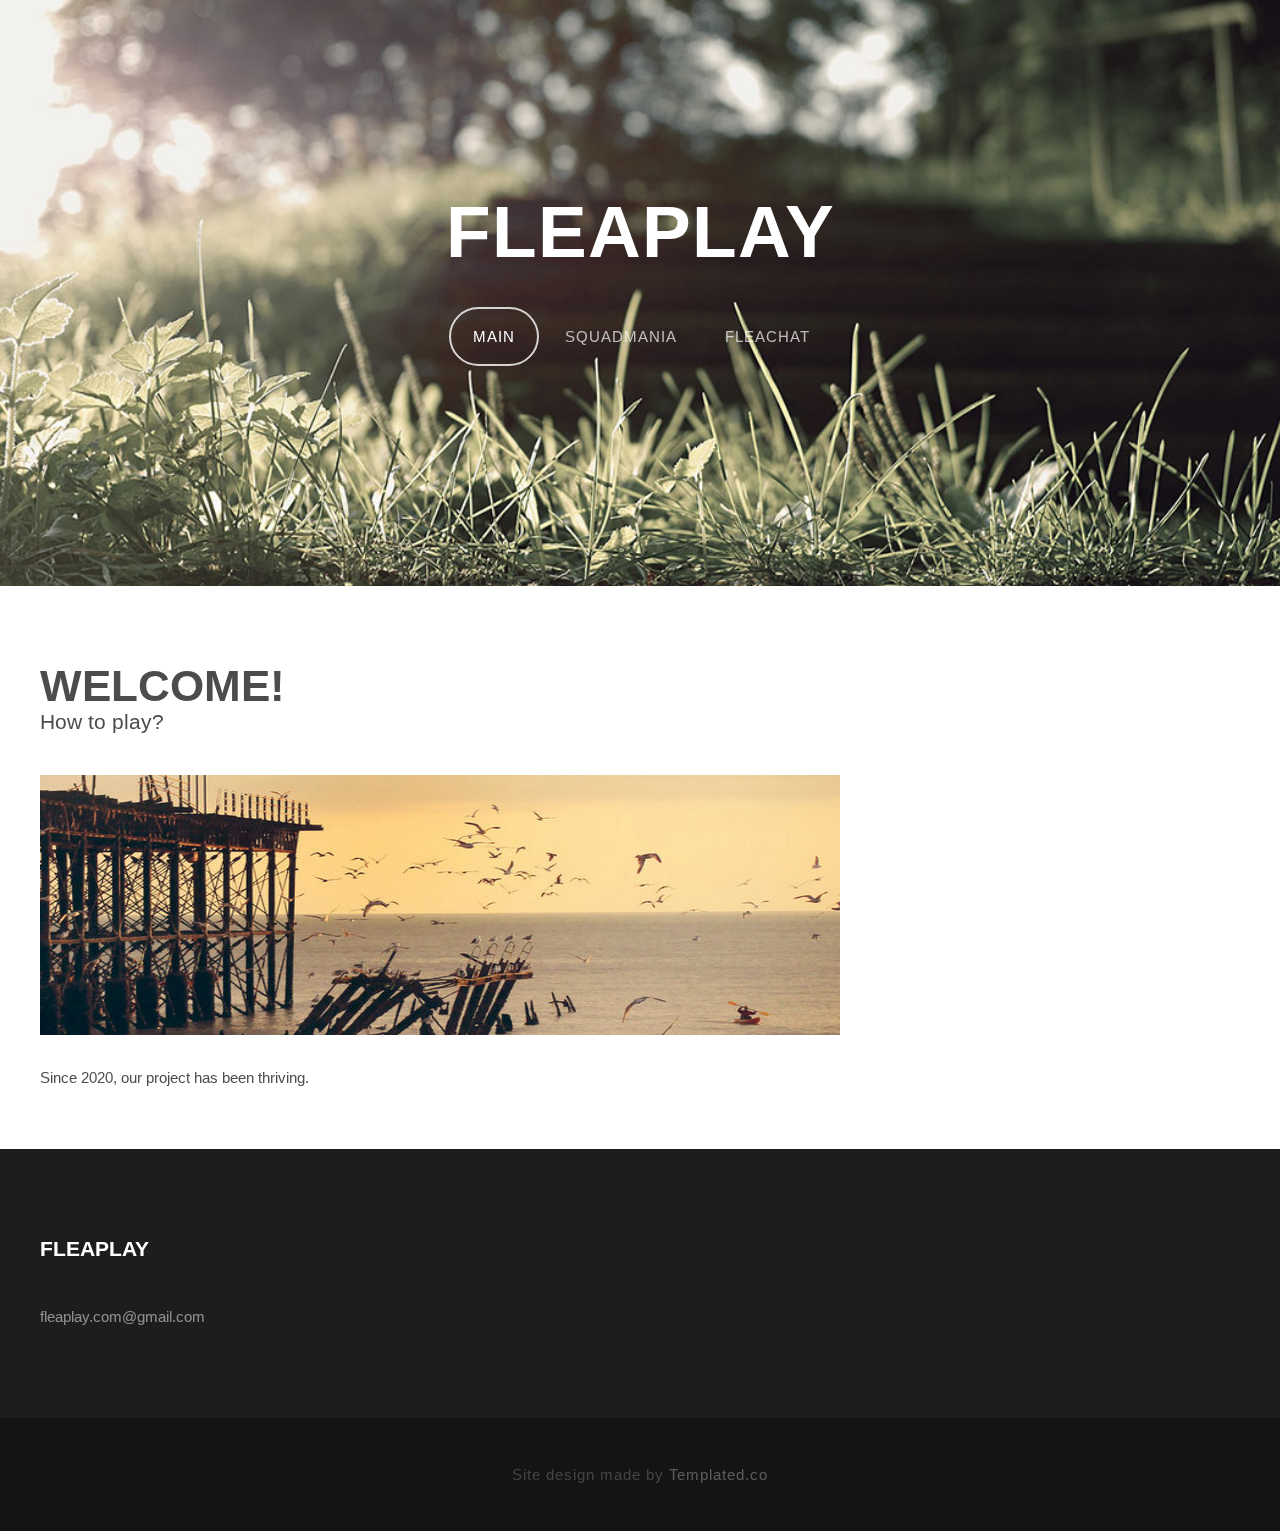
==== index.html @ 69516ff1 "Update index.html" ====
<!DOCTYPE HTML>
<!--
	Iridium by TEMPLATED
    templated.co @templatedco
    Released for free under the Creative Commons Attribution 3.0 license (templated.co/license)
--><html><head><title>FleaPlay</title><meta http-equiv="content-type" content="text/html; charset=utf-8"><meta name="description" content=""><meta name="keywords" content=""><meta name="robots" content="index, follow, max-image-preview:large, max-snippet:-1, max-video-preview:-1"><link href="//fonts.googleapis.com/css?family=Arimo:400,700" rel="stylesheet" type="text/css"><!--[if lte IE 8]><script src="js/html5shiv.js"></script><![endif]--><script src="//ajax.googleapis.com/ajax/libs/jquery/1.11.0/jquery.min.js"></script><script src="js/skel.min.js"></script><script src="js/skel-panels.min.js"></script><script src="js/init.js"></script><noscript>
			<link rel="stylesheet" href="css/skel-noscript.css"><link rel="stylesheet" href="css/style.css"><link rel="stylesheet" href="css/style-desktop.css"></noscript><!--[if lte IE 8]><link rel="stylesheet" href="css/ie/v8.css" /><![endif]--><!--[if lte IE 9]><link rel="stylesheet" href="css/ie/v9.css" /><![endif]--></head><body class="homepage">

		<!-- Header -->
		<div id="header">
			<div class="container"> 
				
				<!-- Logo -->
				<div id="logo">
					<h1><a href="#">FleaPlay</a></h1>
					<span></span>
				</div>
				
				<!-- Nav -->
				<nav id="nav"><ul><li class="active"><a href="index.html">Main</a></li>
						<li><a href="squadmania.html">SquadMania</a></li>
						<li><a href="fleachat.html">FleaChat</a></li>
					</ul></nav></div>
		</div>

		<!-- Main -->
		<div id="main">
			<div class="container">
				<!-- Content -->
				<div id="content" class="8u skel-cell-important">
					<section><header><h2>Welcome!</h2>
							<span class="byline">How to play?</span>
						</header><a href="#" class="image full"><img src="images/pic07.jpg" alt="" width="700" height="260"></a>
						<p>Since 2020, our project has been thriving.</p>
						</section></div>
			</div>
		</div>

		<!-- Footer -->
<!-- 		<div id="featured">
			<div class="container">
				<div class="row">
					<div class="4u">
						<h2>Aenean elementum facilisis</h2>
						<a href="#" class="image full"><img src="images/pic01.jpg" alt="" width="314" height="144"></a>
						<p>Nullam non wisi a sem semper eleifend. Donec mattis libero eget urna. Donec leo, vivamus fermentum nibh in augue praesent a lacus at urna congue rutrum. Quisque dictum. Pellentesque viverra vulputate enim.</p>
						<p><a href="#" class="button">More Details</a></p>
					</div>
					<div class="4u">
						<h2>Fusce ultrices fringilla</h2>
						<a href="#" class="image full"><img src="images/pic02.jpg" alt="" width="314" height="144"></a>
						<p>Nullam non wisi a sem semper eleifend. Donec mattis libero eget urna. Donec leo, vivamus fermentum nibh in augue praesent a lacus at urna congue rutrum. Quisque dictum. Pellentesque viverra vulputate enim.</p>
						<p><a href="#" class="button">More Details</a></p>
					</div>
					<div class="4u">
						<h2>Etiam rhoncus volutpat erat</h2>
						<a href="#" class="image full"><img src="images/pic03.jpg" alt="" width="314" height="144"></a>
						<p>Nullam non wisi a sem semper eleifend. Donec mattis libero eget urna. Donec leo, vivamus fermentum nibh in augue praesent a lacus at urna congue rutrum. Quisque dictum. Pellentesque viverra vulputate enim.</p>
						<p><a href="#" class="button">More Details</a></p>
					</div>
				</div>
			</div>
		</div> -->


		<!-- Footer -->
		<div id="footer">
			<div class="container">
				<div class="row">
					<div class="4u">
						<section><h2>FleaPlay</h2>
							<ul class="default">
								<a href="mailto:fleaplay.com@gmail.com">fleaplay.com@gmail.com</a>
							</ul></section></div>
<!-- 					<div class="4u">
						<section><h2>Ultrices fringilla</h2>
							<ul class="default"><li><a href="#">Pellentesque lectus gravida blandit</a></li>
								<li><a href="#">Lorem ipsum consectetuer adipiscing</a></li>
								<li><a href="#">Phasellus nibh pellentesque congue</a></li>
								<li><a href="#">Cras vitae metus aliquam pharetra</a></li>
								<li><a href="#">Maecenas vitae orci feugiat eleifend</a></li>
							</ul></section></div>
					<div class="4u">
						<section><h2>Aenean elementum</h2>
							<ul class="default"><li><a href="#">Pellentesque lectus gravida blandit</a></li>
								<li><a href="#">Lorem ipsum consectetuer adipiscing</a></li>
								<li><a href="#">Phasellus nibh pellentesque congue</a></li>
								<li><a href="#">Cras vitae metus aliquam pharetra</a></li>
								<li><a href="#">Maecenas vitae orci feugiat eleifend</a></li>
							</ul></section></div> -->
				</div>
			</div>
		</div>

		<!-- Copyright -->
		<div id="copyright">
			<div class="container">
				Site design made by <a href="https://templated.co/">Templated.co</a>
			</div>
		</div>
		
	</body></html>
---- css/skel-noscript.css ----
/* Resets (http://meyerweb.com/eric/tools/css/reset/ | v2.0 | 20110126 | License: none (public domain)) */

	html,body,div,span,applet,object,iframe,h1,h2,h3,h4,h5,h6,p,blockquote,pre,a,abbr,acronym,address,big,cite,code,del,dfn,em,img,ins,kbd,q,s,samp,small,strike,strong,sub,sup,tt,var,b,u,i,center,dl,dt,dd,ol,ul,li,fieldset,form,label,legend,table,caption,tbody,tfoot,thead,tr,th,td,article,aside,canvas,details,embed,figure,figcaption,footer,header,hgroup,menu,nav,output,ruby,section,summary,time,mark,audio,video{margin:0;padding:0;border:0;font-size:100%;font:inherit;vertical-align:baseline;}article,aside,details,figcaption,figure,footer,header,hgroup,menu,nav,section{display:block;}body{line-height:1;}ol,ul{list-style:none;}blockquote,q{quotes:none;}blockquote:before,blockquote:after,q:before,q:after{content:'';content:none;}table{border-collapse:collapse;border-spacing:0;}body{-webkit-text-size-adjust:none}

/* Box Model */

	*, *:before, *:after {
		-moz-box-sizing: border-box;
		-webkit-box-sizing: border-box;
		-o-box-sizing: border-box;
		-ms-box-sizing: border-box;
		box-sizing: border-box;
	}

/* Container */

	body {
		min-width: 1200px;
	}

	.container {
		width: 1200px;
		margin-left: auto;
		margin-right: auto;
	}

	/* Modifiers */
	
		.container.small {
			width: 900px;
		}

		.container.big {
			width: 100%;
			max-width: 1500px;
			min-width: 1200px;
		}

/* Grid */

	/* Cells */

		.\31 2u { width: 100% }
		.\31 1u { width: 91.6666666667% }
		.\31 0u { width: 83.3333333333% }
		.\39 u { width: 75% }
		.\38 u { width: 66.6666666667% }
		.\37 u { width: 58.3333333333% }
		.\36 u { width: 50% }
		.\35 u { width: 41.6666666667% }
		.\34 u { width: 33.3333333333% }
		.\33 u { width: 25% }
		.\32 u { width: 16.6666666667% }
		.\31 u { width: 8.3333333333% }
		.\-11u { margin-left: 91.6666666667% }
		.\-10u { margin-left: 83.3333333333% }
		.\-9u { margin-left: 75% }
		.\-8u { margin-left: 66.6666666667% }
		.\-7u { margin-left: 58.3333333333% }
		.\-6u { margin-left: 50% }
		.\-5u { margin-left: 41.6666666667% }
		.\-4u { margin-left: 33.3333333333% }
		.\-3u { margin-left: 25% }
		.\-2u { margin-left: 16.6666666667% }
		.\-1u { margin-left: 8.3333333333% }

		.row > * {
			padding: 50px 0 0 50px;
			float: left;
			-moz-box-sizing: border-box;
			-webkit-box-sizing: border-box;
			-o-box-sizing: border-box;
			-ms-box-sizing: border-box;
			box-sizing: border-box;
		}

		.row + .row > * {
			padding-top: 50px;
		}

		.row {
			margin-left: -50px;
		}

	/* Rows */

		.row:after {
			content: '';
			display: block;
			clear: both;
			height: 0;
		}

		.row:first-child > * {
			padding-top: 0;
		}

		.row > * {
			padding-top: 0;
		}

		/* Modifiers */

			/* Flush */

				.row.flush {
					margin-left: 0;
				}

				.row.flush > * {
					padding: 0 !important;
				}

			/* Quarter */

				.row.quarter > * {
					padding: 12.5px 0 0 12.5px;
				}

				.row.quarter + .row.quarter > * {
					padding-top: 12.5px;
				}

				.row.quarter {
					margin-left: -12.5px;
				}

			/* Half */

				.row.half > * {
					padding: 25px 0 0 25px;
				}

				.row.half + .row.half > * {
					padding-top: 25px;
				}

				.row.half {
					margin-left: -25px;
				}

			/* One and (a) Half */

				.row.oneandhalf > * {
					padding: 75px 0 0 75px;
				}

				.row.oneandhalf + .row.oneandhalf > * {
					padding-top: 75px;
				}

				.row.oneandhalf {
					margin-left: -75px;
				}

			/* Double */

				.row.double > * {
					padding: 100px 0 0 100px;
				}

				.row.double + .row.double > * {
					padding-top: 100px;
				}

				.row.double {
					margin-left: -100px;
				}
---- css/style.css ----
/*
	Iridium by TEMPLATED
    templated.co @templatedco
    Released for free under the Creative Commons Attribution 3.0 license (templated.co/license)
*/

/*********************************************************************************/
/* Basic                                                                         */
/*********************************************************************************/

	body
	{
		background: #141414;
	}
.image-container {
    display: flex; /* Flexbox를 사용하여 요소들을 가로로 나열 */
    justify-content: space-between; /* 요소들을 가능한 넓게 분산하여 배치 */
    width: 100%; /* 브라우저의 전체 너비를 차지하도록 설정 */
    overflow-x: auto; /
}
.image-item {
    flex: 0 0 auto; /* Flexbox 아이템이 자동으로 크기를 조정하지 않도록 설정 */
    max-width: 100%;
}

.image-item img {
    width: 322px; /* 이미지가 부모 요소의 너비에 맞게 조정되도록 설정 */
    height: auto; /* 이미지의 높이를 자동으로 조정하여 비율 유지 */
    margin-right: 15px; 
}

.image.fit img {
	width: 100%;
	height: auto;
}
	body,input,textarea,select
	{
		font-family: 'Arimo', sans-serif;
		font-size: 11pt;
		line-height: 1.75em;
		color: #4c4c4c;
	}

	h1,h2,h3,h4,h5,h6
	{
		text-transform: uppercase;
		font-weight: bold;
	}
	
		h1 a, h2 a, h3 a, h4 a, h5 a, h6 a
		{
			color: inherit;
			text-decoration: none;
		}
		
	/* Change this to whatever font weight/color pairing is most suitable */
	strong, b
	{
		font-weight: bold;
		color: #000000;
	}
	
	em, i
	{
		font-style: italic;
	}

	/* Don't forget to set this to something that matches the design */
	a
	{
		text-decoration: underline;
		color: #272727;
	}

	a:hover
	{
		text-decoration: none;
	}
	
	sub
	{
		position: relative;
		top: 0.5em;
		font-size: 0.8em;
	}
	
	sup
	{
		position: relative;
		top: -0.5em;
		font-size: 0.8em;
	}
	
	hr
	{
		border: 0;
		border-top: solid 1px #ddd;
	}
	
	blockquote
	{
		border-left: solid 0.5em #ddd;
		padding: 1em 0 1em 2em;
		font-style: italic;
	}
	
	p, ul, ol, dl, table
	{
		margin-bottom: 1em;
	}

	header
	{
		margin-bottom: 1em;
	}
	
		header h2
		{
		}
	
		header .byline
		{
			display: block;
			margin: 0.5em 0 0 0;
			padding: 0 0 0.5em 0;
		}
		
	footer
	{
		margin-top: 1em;
	}

	br.clear
	{
		clear: both;
	}

	/* Sections/Articles */
	
		section,
		article
		{
			margin-bottom: 3em;
		}
		
		section > :last-child,
		article > :last-child
		{
			margin-bottom: 0;
		}

		section:last-child,
		article:last-child
		{
			margin-bottom: 0;
		}

		.row > section,
		.row > article
		{
			margin-bottom: 0;
		}

	/* Images */

		.image
		{
			display: inline-block;
		}
		
			.image img
			{
				display: block;
				width: 100%;
			}

			.image.featured
			{
				display: block;
				width: 100%;
				margin: 0 0 2em 0;
			}
			
			.image.full
			{
				display: block;
				width: 100%;
				margin: 0 0 2em 0;
			}
			
			.image.left
			{
				float: left;
				margin: 0 2em 2em 0;
			}
			
			.image.centered
			{
				display: block;
				margin: 0 0 2em 0;
			}

				.image.centered img
				{
					margin: 0 auto;
					width: auto;
				}

	/* Lists */

		ul.default
		{
			margin: 0;
			padding: 0;
			list-style: none;
		}
		
			ul.default li
			{
				padding: 0.60em 0em;
				border-top: 1px solid;
				border-color: rgba(255,255,255,.1);
			}
			
			ul.default li:first-child
			{
				padding-top: 0;
				border-top: none;
			}
			
			ul.default a
			{
				text-decoration: none;
				color: rgba(255,255,255,.5);
			}
			
			ul.default a:hover
			{
				text-decoration: underline;
			}
			
		ul.style {
		}
		
		ul.style li {
			margin: 0;
			padding: 2em 0em 1.5em 0em;
			border-top: 1px solid #ECECEC;
		}
		
		ul.style li:first-child
		{
			padding-top: 0;
			border-top: none;
		}
		
		ul.style img {
			float: left;
			margin-right: 20px;
		}
		
		ul.style p {
		}
		
		ul.style .posted {
			padding: 0em 0em 1em 0em;
			letter-spacing: 1px;
			text-transform: uppercase;
			font-size: 8pt;
			color: #A2A2A2;
		}
		
		ul.style .first {
			padding-top: 0px;
			border-top: none;
		}
							

	/* Buttons */
		
		.button
		{
			position: relative;
			display: inline-block;
			margin-top: 2em;
			padding: 0.90em 1.5em;
			background: #e95d3c;
			border-radius: 40px;
			text-decoration: none;
			text-transform: uppercase;
			font-size: 1.1em;
			color: #FFF;
			-moz-transition: color 0.35s ease-in-out, background-color 0.35s ease-in-out;
			-webkit-transition: color 0.35s ease-in-out, background-color 0.35s ease-in-out;
			-o-transition: color 0.35s ease-in-out, background-color 0.35s ease-in-out;
			-ms-transition: color 0.35s ease-in-out, background-color 0.35s ease-in-out;
			transition: color 0.35s ease-in-out, background-color 0.35s ease-in-out;
			cursor: pointer;
		}

			.button:hover
			{
				background: #de3d27;
				color: #FFF !important;
			}
			
/*********************************************************************************/
/* Header                                                                        */
/*********************************************************************************/

	#header
	{
		position: relative;
		background: #2a2f27 url(../images/banner.jpg) no-repeat;
		background-size: cover;
	}

	#logo
	{
	}
	
	#nav
	{
	}

		#nav ul
		{
			margin: 0;
		}
	
/*********************************************************************************/
/* Banner                                                                        */
/*********************************************************************************/

	#banner
	{
		position: relative;
		background: #333;
		color: #fff;
	}

/*********************************************************************************/
/* Main                                                                          */
/*********************************************************************************/

	#main
	{
		position: relative;
		background: #fff;
	}

/*********************************************************************************/
/* Featured                                                                      */
/*********************************************************************************/
	
	#featured
	{
		position: relative;
		background: #f2f2f2;
	}
	
	#featured h2
	{
		display: block;
		margin-bottom: 2em;
		font-size: 1.4em;
	}
	
/*********************************************************************************/
/* Footer                                                                        */
/*********************************************************************************/
	
	#footer
	{
		position: relative;
		background: #1d1d1d;
	}
	
	#footer h2
	{
		display: block;
		color: #FFF;
	}
	
/*********************************************************************************/
/* Copyright                                                                     */
/*********************************************************************************/
	
	#copyright
	{
		position: relative;
		padding: 3em 0em;
		letter-spacing: 1px;
		text-align: center;
		color: rgba(255,255,255,.2);
	}
	
	#copyright .container
	{
	}
	
	#copyright a
	{
		text-decoration: none;
		color: rgba(255,255,255,.3);
	}
---- css/style-desktop.css ----
/*
	Iridium by TEMPLATED
    templated.co @templatedco
    Released for free under the Creative Commons Attribution 3.0 license (templated.co/license)
*/

/*********************************************************************************/
/* Basic                                                                         */
/*********************************************************************************/

	body
	{
	}

	body,input,textarea,select
	{
		font-size: 11pt;
	}

/*********************************************************************************/
/* Header                                                                        */
/*********************************************************************************/

	#header
	{
		position: relative;
		padding: 5em 0em;
		text-align: center;
	}
	
		.homepage #header
		{
			padding: 15em 0em;
		}

		#header .container
		{
		}

/*********************************************************************************/
/* Logo                                                                          */
/*********************************************************************************/

	#logo
	{
		margin-bottom: 3em;
	}
	
		#logo h1
		{
			color: #FFF;
		}
	
		#logo h1 a
		{
			display: block;
			letter-spacing: 1px;
			text-decoration: none;
			text-transform: uppercase;
			font-size: 5em;
			font-weight: 900;
			color: #FFF;
		}

		#logo span
		{
			display: block;
			padding-top: 1em;
			letter-spacing: 1px;
			text-transform: uppercase;
			font-size: 1.2em;
			color: rgba(255,255,255,.5);
		}			
			

/*********************************************************************************/
/* Nav                                                                           */
/*********************************************************************************/

	#nav
	{
	}

		#nav > ul > li
		{
			display: inline-block;
		}
		
			#nav > ul > li:last-child
			{
				padding-right: 0;
			}

			#nav > ul > li > a,
			#nav > ul > li > span
			{
				display: block;
				padding: 1em 1.5em;
				letter-spacing: 1px;
				text-decoration: none;
				text-transform: uppercase;
				font-weight: 200;
				font-size: 1em;
				outline: 0;
				color: rgba(255,255,255,.7);
			}


			#nav > ul > li > a:hover
			{
				color: #FFF;
			}

			#nav li.active a
			{
				background: none;
				border-radius: 40px;
				border: 2px solid;
				border-color: rgba(255,255,255,.8);
				color: #FFF;
			}

			#nav > ul > li > ul
			{
				display: none;
			}


/*********************************************************************************/
/* Main                                                                          */
/*********************************************************************************/

	#main
	{
		padding: 6em 0em 4em 0em;
	}
	
	#content
	{
	}
	
	#content header
	{
		margin-bottom: 2em;
	}
	
	#content header h2
	{
		font-size: 3em;
	}
	
	#content header .byline
	{
		font-size: 1.40em;
	}
	
	#sidebar h2
	{
		display: block;
		padding-bottom: 2em;
		font-size: 1.4em;
	}

/*********************************************************************************/
/* Featured                                                                      */
/*********************************************************************************/
	
	#featured
	{
		padding: 6em 0em;
	}

/*********************************************************************************/
/* Footer                                                                        */
/*********************************************************************************/
	
	#footer
	{
		position: relative;
		padding: 6em 0em;
	}
	
	#footer h2
	{
		padding-bottom: 2em;
		font-size: 1.4em;
	}
	
/*********************************************************************************/
/* Copyright                                                                     */
/*********************************************************************************/
	
	#copyright
	{
		padding: 3em 0em;
	}
---- css/ie/v8.css ----
/*********************************************************************************/
/* Basic                                                                         */
/*********************************************************************************/

	.button
	{
		/*
		
		For elements that use border-radius, add the following:
		
			-ms-behavior: url('css/ie/PIE.htc');

		Note that PIE.htc requires its elements to be relative or absolute:

			position: relative;

		*/
	}
---- css/ie/v9.css ----
/*********************************************************************************/
/* Basic                                                                         */
/*********************************************************************************/
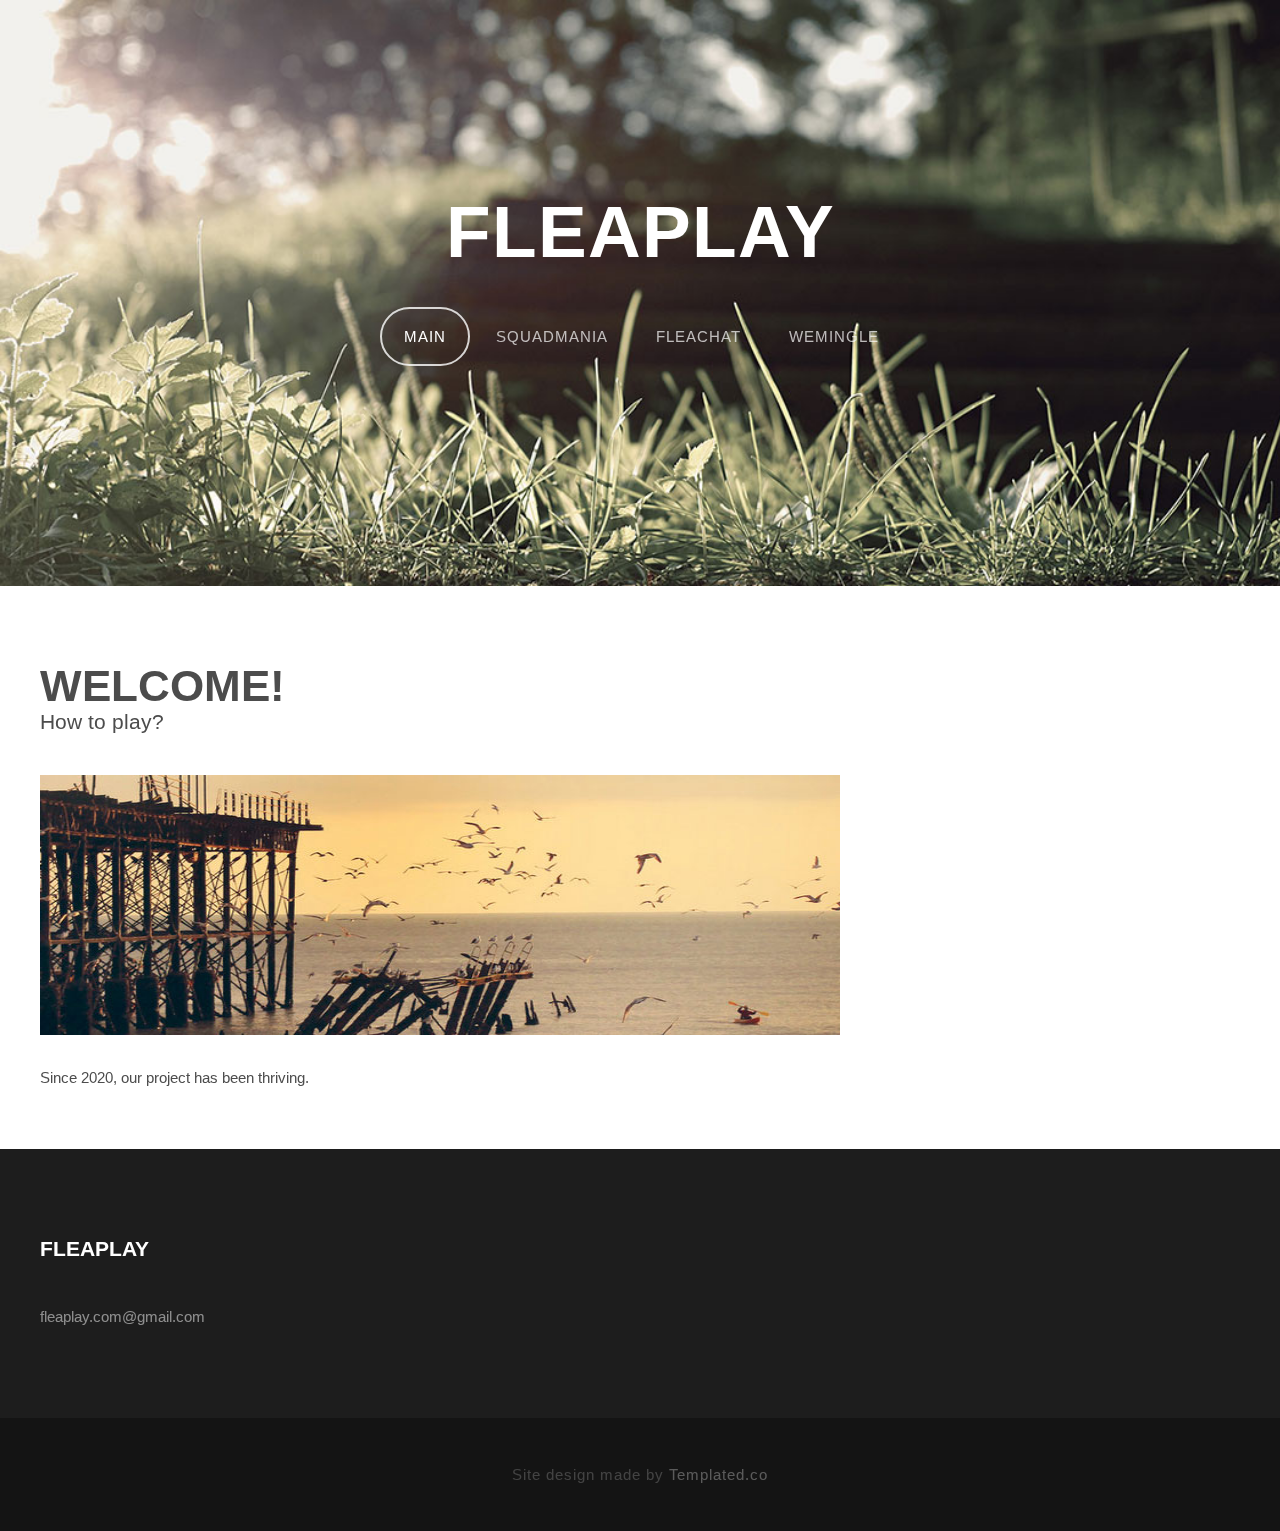
==== commit 1fc85fa3: "Update index.html" ====
--- a/index.html
+++ b/index.html
@@ -20,6 +20,7 @@
 				<nav id="nav"><ul><li class="active"><a href="index.html">Main</a></li>
 						<li><a href="squadmania.html">SquadMania</a></li>
 						<li><a href="fleachat.html">FleaChat</a></li>
+						<li><a href="wemingle.html">Wemingle</a></li>
 					</ul></nav></div>
 		</div>
 
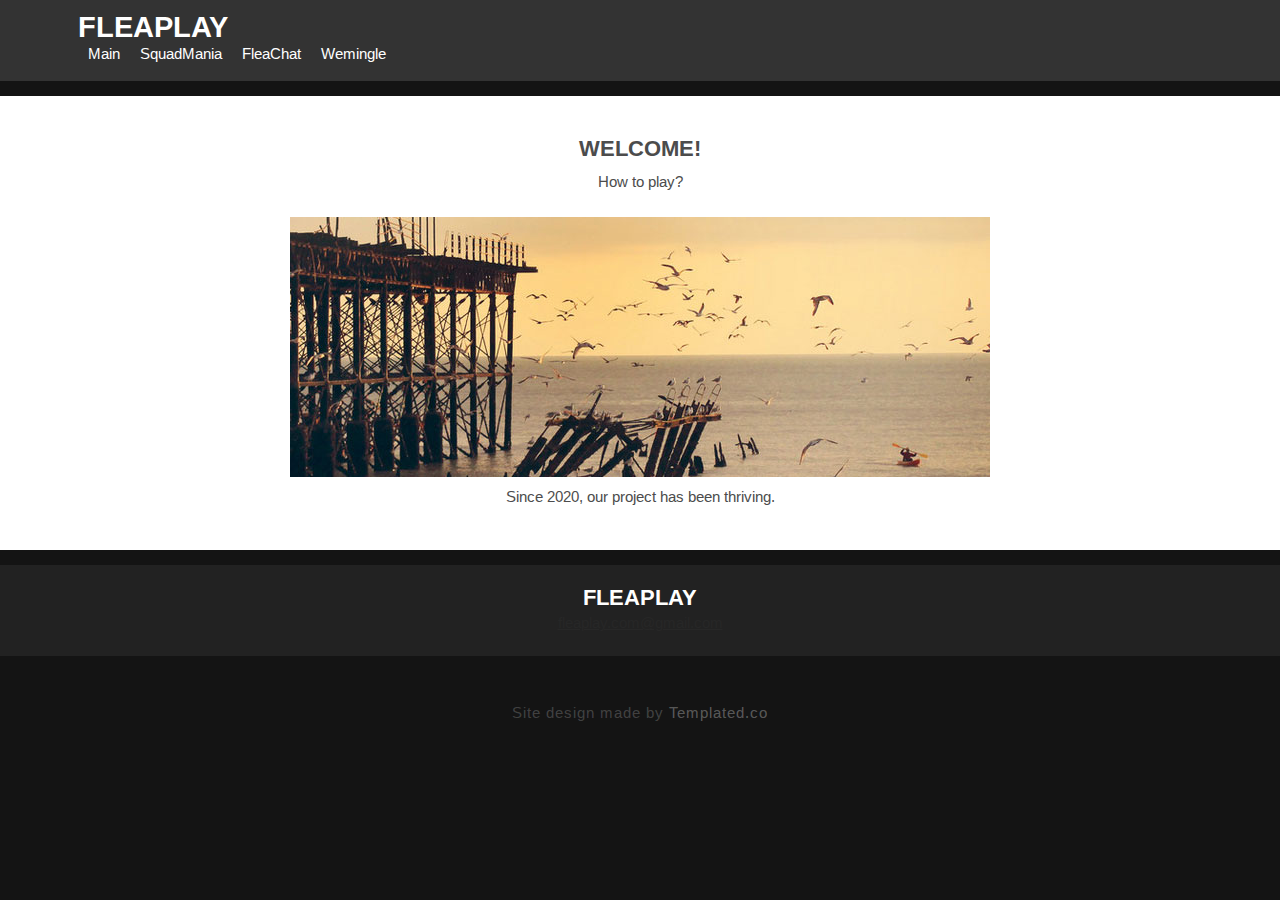
==== commit 0fdfd959: "Update index.html" ====
--- a/index.html
+++ b/index.html
@@ -1,103 +1,157 @@
 <!DOCTYPE HTML>
-<!--
-	Iridium by TEMPLATED
-    templated.co @templatedco
-    Released for free under the Creative Commons Attribution 3.0 license (templated.co/license)
---><html><head><title>FleaPlay</title><meta http-equiv="content-type" content="text/html; charset=utf-8"><meta name="description" content=""><meta name="keywords" content=""><meta name="robots" content="index, follow, max-image-preview:large, max-snippet:-1, max-video-preview:-1"><link href="//fonts.googleapis.com/css?family=Arimo:400,700" rel="stylesheet" type="text/css"><!--[if lte IE 8]><script src="js/html5shiv.js"></script><![endif]--><script src="//ajax.googleapis.com/ajax/libs/jquery/1.11.0/jquery.min.js"></script><script src="js/skel.min.js"></script><script src="js/skel-panels.min.js"></script><script src="js/init.js"></script><noscript>
-			<link rel="stylesheet" href="css/skel-noscript.css"><link rel="stylesheet" href="css/style.css"><link rel="stylesheet" href="css/style-desktop.css"></noscript><!--[if lte IE 8]><link rel="stylesheet" href="css/ie/v8.css" /><![endif]--><!--[if lte IE 9]><link rel="stylesheet" href="css/ie/v9.css" /><![endif]--></head><body class="homepage">
+<html lang="en">
+<head>
+    <meta charset="UTF-8">
+    <meta name="viewport" content="width=device-width, initial-scale=1.0">
+    <title>FleaPlay</title>
+    <link href="https://fonts.googleapis.com/css?family=Arimo:400,700" rel="stylesheet">
+    <link rel="stylesheet" href="css/style.css">
+    <script src="https://ajax.googleapis.com/ajax/libs/jquery/1.11.0/jquery.min.js"></script>
+</head>
+<body class="homepage">
 
-		<!-- Header -->
-		<div id="header">
-			<div class="container"> 
-				
-				<!-- Logo -->
-				<div id="logo">
-					<h1><a href="#">FleaPlay</a></h1>
-					<span></span>
-				</div>
-				
-				<!-- Nav -->
-				<nav id="nav"><ul><li class="active"><a href="index.html">Main</a></li>
-						<li><a href="squadmania.html">SquadMania</a></li>
-						<li><a href="fleachat.html">FleaChat</a></li>
-						<li><a href="wemingle.html">Wemingle</a></li>
-					</ul></nav></div>
-		</div>
+    <!-- Header -->
+    <header id="header">
+        <div class="container">
+            <div id="logo">
+                <h1><a href="#">FleaPlay</a></h1>
+            </div>
+            <nav id="nav">
+                <ul>
+                    <li class="active"><a href="index.html">Main</a></li>
+                    <li><a href="squadmania.html">SquadMania</a></li>
+                    <li><a href="fleachat.html">FleaChat</a></li>
+                    <li><a href="wemingle.html">Wemingle</a></li>
+                </ul>
+            </nav>
+            <button id="menu-toggle">☰</button>
+        </div>
+    </header>
 
-		<!-- Main -->
-		<div id="main">
-			<div class="container">
-				<!-- Content -->
-				<div id="content" class="8u skel-cell-important">
-					<section><header><h2>Welcome!</h2>
-							<span class="byline">How to play?</span>
-						</header><a href="#" class="image full"><img src="images/pic07.jpg" alt="" width="700" height="260"></a>
-						<p>Since 2020, our project has been thriving.</p>
-						</section></div>
-			</div>
-		</div>
+    <!-- Main Content -->
+    <main id="main">
+        <div class="container">
+            <section id="content">
+                <header>
+                    <h2>Welcome!</h2>
+                    <span class="byline">How to play?</span>
+                </header>
+                <img src="images/pic07.jpg" alt="Game Image">
+                <p>Since 2020, our project has been thriving.</p>
+            </section>
+        </div>
+    </main>
 
-		<!-- Footer -->
-<!-- 		<div id="featured">
-			<div class="container">
-				<div class="row">
-					<div class="4u">
-						<h2>Aenean elementum facilisis</h2>
-						<a href="#" class="image full"><img src="images/pic01.jpg" alt="" width="314" height="144"></a>
-						<p>Nullam non wisi a sem semper eleifend. Donec mattis libero eget urna. Donec leo, vivamus fermentum nibh in augue praesent a lacus at urna congue rutrum. Quisque dictum. Pellentesque viverra vulputate enim.</p>
-						<p><a href="#" class="button">More Details</a></p>
-					</div>
-					<div class="4u">
-						<h2>Fusce ultrices fringilla</h2>
-						<a href="#" class="image full"><img src="images/pic02.jpg" alt="" width="314" height="144"></a>
-						<p>Nullam non wisi a sem semper eleifend. Donec mattis libero eget urna. Donec leo, vivamus fermentum nibh in augue praesent a lacus at urna congue rutrum. Quisque dictum. Pellentesque viverra vulputate enim.</p>
-						<p><a href="#" class="button">More Details</a></p>
-					</div>
-					<div class="4u">
-						<h2>Etiam rhoncus volutpat erat</h2>
-						<a href="#" class="image full"><img src="images/pic03.jpg" alt="" width="314" height="144"></a>
-						<p>Nullam non wisi a sem semper eleifend. Donec mattis libero eget urna. Donec leo, vivamus fermentum nibh in augue praesent a lacus at urna congue rutrum. Quisque dictum. Pellentesque viverra vulputate enim.</p>
-						<p><a href="#" class="button">More Details</a></p>
-					</div>
-				</div>
-			</div>
-		</div> -->
+    <!-- Footer -->
+    <footer id="footer">
+        <div class="container">
+            <h2>FleaPlay</h2>
+            <a href="mailto:fleaplay.com@gmail.com">fleaplay.com@gmail.com</a>
+        </div>
+    </footer>
 
+    <!-- Copyright -->
+    <div id="copyright">
+        <div class="container">
+            Site design made by <a href="https://templated.co/">Templated.co</a>
+        </div>
+    </div>
 
-		<!-- Footer -->
-		<div id="footer">
-			<div class="container">
-				<div class="row">
-					<div class="4u">
-						<section><h2>FleaPlay</h2>
-							<ul class="default">
-								<a href="mailto:fleaplay.com@gmail.com">fleaplay.com@gmail.com</a>
-							</ul></section></div>
-<!-- 					<div class="4u">
-						<section><h2>Ultrices fringilla</h2>
-							<ul class="default"><li><a href="#">Pellentesque lectus gravida blandit</a></li>
-								<li><a href="#">Lorem ipsum consectetuer adipiscing</a></li>
-								<li><a href="#">Phasellus nibh pellentesque congue</a></li>
-								<li><a href="#">Cras vitae metus aliquam pharetra</a></li>
-								<li><a href="#">Maecenas vitae orci feugiat eleifend</a></li>
-							</ul></section></div>
-					<div class="4u">
-						<section><h2>Aenean elementum</h2>
-							<ul class="default"><li><a href="#">Pellentesque lectus gravida blandit</a></li>
-								<li><a href="#">Lorem ipsum consectetuer adipiscing</a></li>
-								<li><a href="#">Phasellus nibh pellentesque congue</a></li>
-								<li><a href="#">Cras vitae metus aliquam pharetra</a></li>
-								<li><a href="#">Maecenas vitae orci feugiat eleifend</a></li>
-							</ul></section></div> -->
-				</div>
-			</div>
-		</div>
+    <!-- JavaScript for Responsive Menu -->
+    <script>
+        document.getElementById('menu-toggle').addEventListener('click', function() {
+            document.getElementById('nav').classList.toggle('active');
+        });
+    </script>
 
-		<!-- Copyright -->
-		<div id="copyright">
-			<div class="container">
-				Site design made by <a href="https://templated.co/">Templated.co</a>
-			</div>
-		</div>
-		
-	</body></html>
+    <!-- CSS for Responsive Design -->
+    <style>
+        * {
+            margin: 0;
+            padding: 0;
+            box-sizing: border-box;
+        }
+
+        body {
+            font-family: 'Arimo', sans-serif;
+        }
+
+        .container {
+            width: 90%;
+            max-width: 1200px;
+            margin: auto;
+        }
+
+        /* Header */
+        #header {
+            display: flex;
+            justify-content: space-between;
+            align-items: center;
+            padding: 15px;
+            background: #333;
+            color: white;
+        }
+
+        #nav ul {
+            list-style: none;
+            display: flex;
+        }
+
+        #nav ul li {
+            margin: 0 10px;
+        }
+
+        #nav ul li a {
+            color: white;
+            text-decoration: none;
+        }
+
+        #menu-toggle {
+            display: none;
+            background: none;
+            border: none;
+            font-size: 24px;
+            color: white;
+            cursor: pointer;
+        }
+
+        /* Main Content */
+        #main {
+            padding: 40px 0;
+            text-align: center;
+        }
+
+        #content img {
+            max-width: 100%;
+            height: auto;
+        }
+
+        /* Footer */
+        #footer {
+            text-align: center;
+            padding: 20px;
+            background: #222;
+            color: white;
+        }
+
+        /* Responsive Design */
+        @media (max-width: 768px) {
+            #nav ul {
+                display: none;
+                flex-direction: column;
+                text-align: center;
+                background: #444;
+                padding: 10px;
+            }
+
+            #nav ul.active {
+                display: flex;
+            }
+
+            #menu-toggle {
+                display: block;
+            }
+        }
+    </style>
+</body>
+</html>
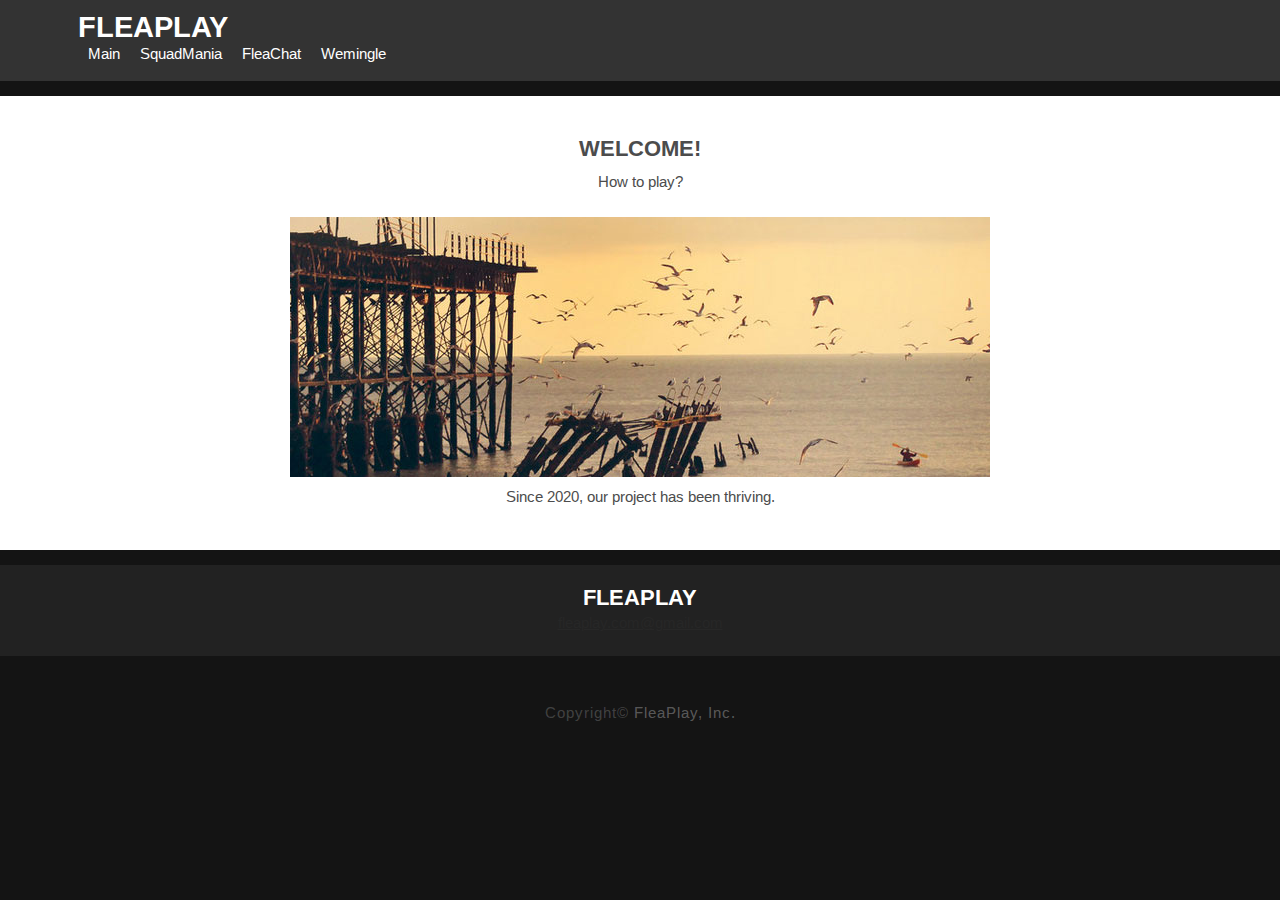
==== commit b5ae3fb7: "Update index.html" ====
--- a/index.html
+++ b/index.html
@@ -24,7 +24,6 @@
                     <li><a href="wemingle.html">Wemingle</a></li>
                 </ul>
             </nav>
-            <button id="menu-toggle">☰</button>
         </div>
     </header>
 
@@ -53,7 +52,7 @@
     <!-- Copyright -->
     <div id="copyright">
         <div class="container">
-            Site design made by <a href="https://templated.co/">Templated.co</a>
+            Copyright©<a href="https://fleaplay.com/"> FleaPlay, Inc.</a>
         </div>
     </div>
 
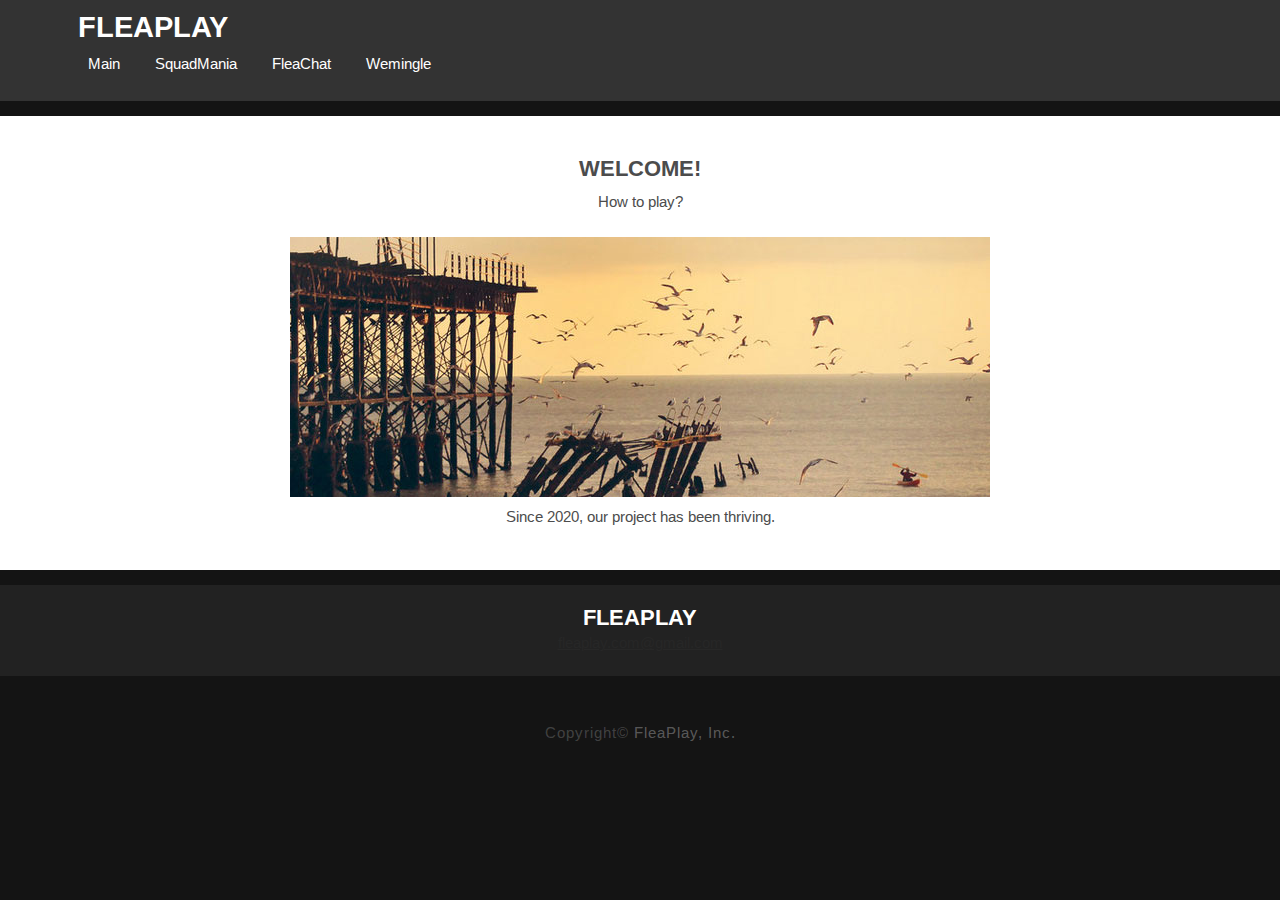
==== commit ea529ccb: "Update index.html" ====
--- a/index.html
+++ b/index.html
@@ -1,5 +1,5 @@
 <!DOCTYPE HTML>
-<html lang="en">
+<html lang="ko">
 <head>
     <meta charset="UTF-8">
     <meta name="viewport" content="width=device-width, initial-scale=1.0">
@@ -56,13 +56,6 @@
         </div>
     </div>
 
-    <!-- JavaScript for Responsive Menu -->
-    <script>
-        document.getElementById('menu-toggle').addEventListener('click', function() {
-            document.getElementById('nav').classList.toggle('active');
-        });
-    </script>
-
     <!-- CSS for Responsive Design -->
     <style>
         * {
@@ -94,24 +87,18 @@
         #nav ul {
             list-style: none;
             display: flex;
+            gap: 15px;
         }
 
         #nav ul li {
-            margin: 0 10px;
+            margin: 0;
         }
 
         #nav ul li a {
             color: white;
             text-decoration: none;
-        }
-
-        #menu-toggle {
-            display: none;
-            background: none;
-            border: none;
-            font-size: 24px;
-            color: white;
-            cursor: pointer;
+            padding: 10px;
+            display: block;
         }
 
         /* Main Content */
@@ -133,22 +120,16 @@
             color: white;
         }
 
-        /* Responsive Design */
+        /* ✅ 메뉴 항상 보이게 수정 */
         @media (max-width: 768px) {
             #nav ul {
-                display: none;
+                display: flex;
                 flex-direction: column;
                 text-align: center;
-                background: #444;
-                padding: 10px;
             }
 
-            #nav ul.active {
-                display: flex;
-            }
-
-            #menu-toggle {
-                display: block;
+            #nav ul li a {
+                padding: 12px;
             }
         }
     </style>
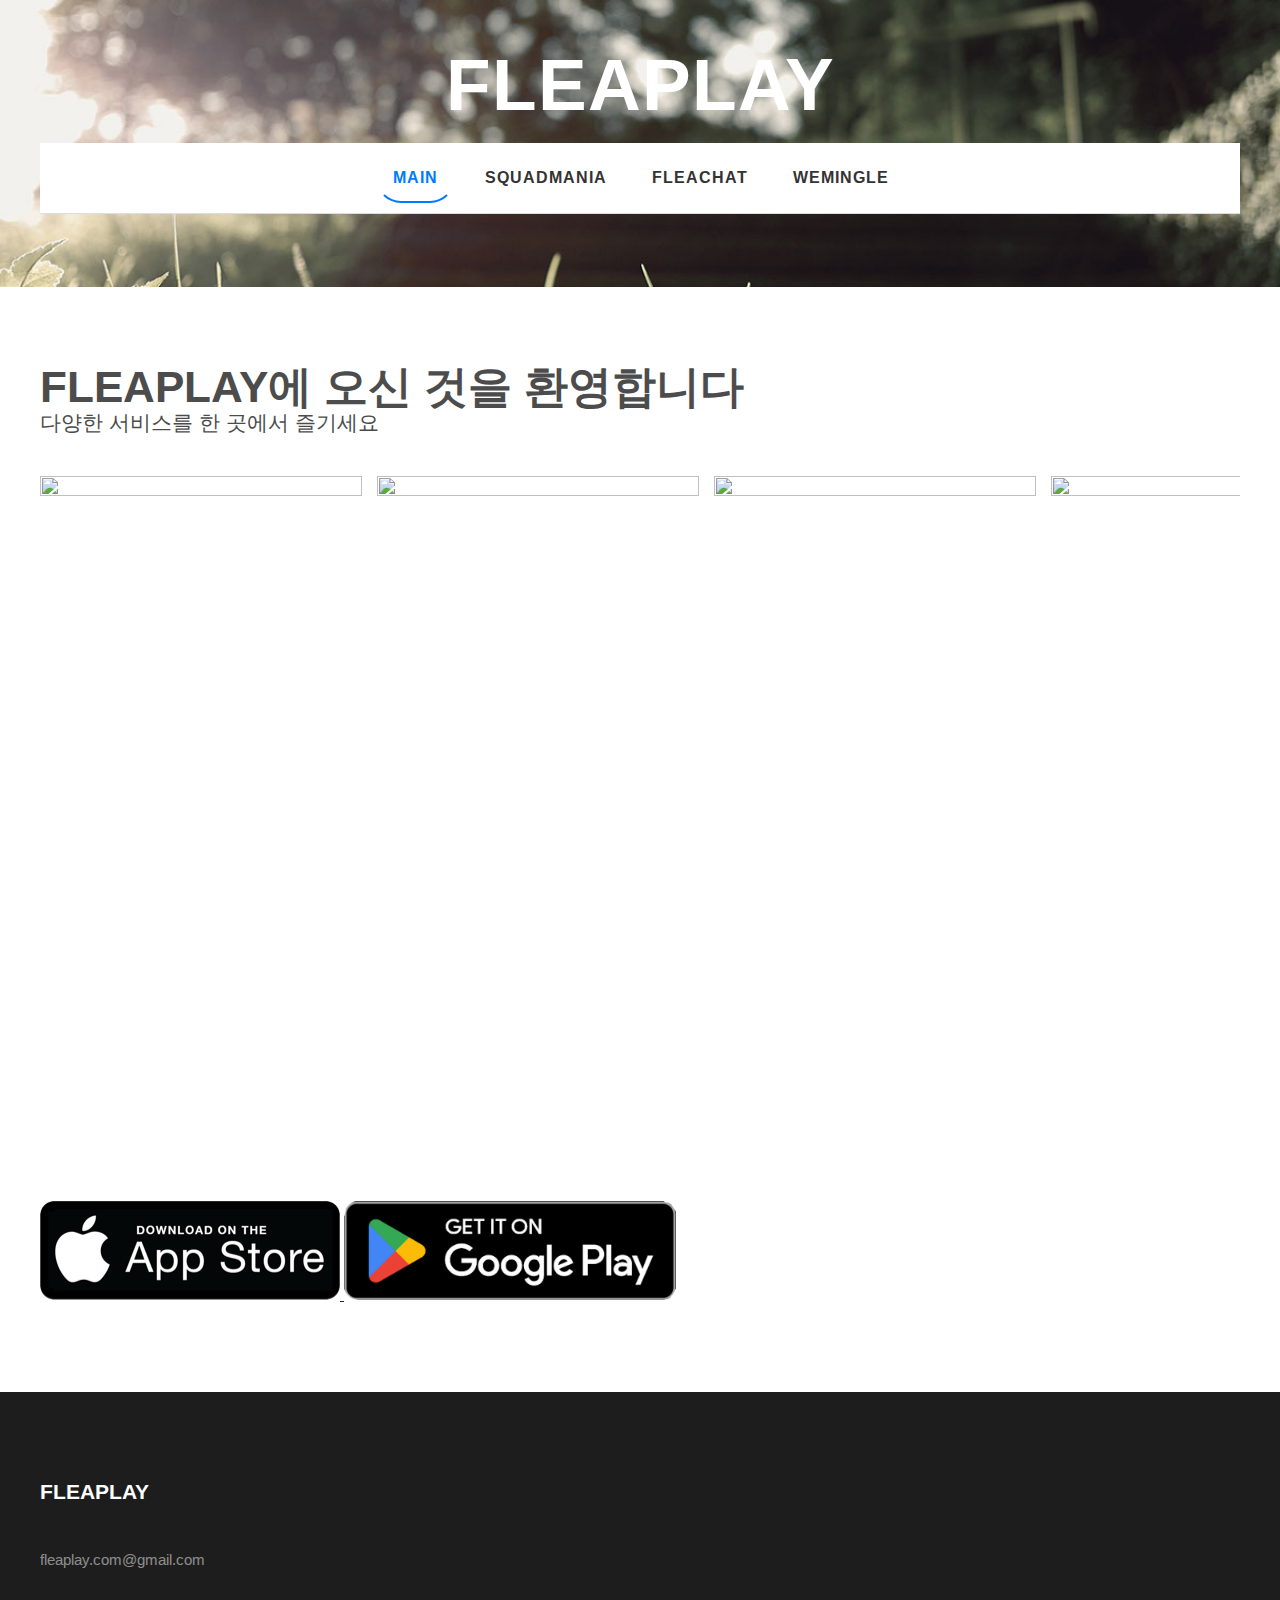
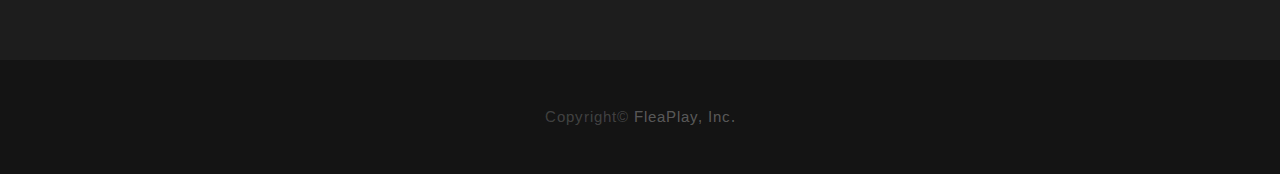
==== commit d0acd8bc: "Update index.html" ====
--- a/index.html
+++ b/index.html
@@ -2,20 +2,87 @@
 <html lang="ko">
 <head>
     <meta charset="UTF-8">
-    <meta name="viewport" content="width=device-width, initial-scale=1.0">
+    <meta name="viewport" content="width=device-width, initial-scale=1">
     <title>FleaPlay</title>
-    <link href="https://fonts.googleapis.com/css?family=Arimo:400,700" rel="stylesheet">
+    <meta name="description" content="">
+    <meta name="keywords" content="">
+    <meta name="robots" content="index, follow, max-image-preview:large, max-snippet:-1, max-video-preview:-1">
+
+    <!-- Google Fonts -->
+    <link href="//fonts.googleapis.com/css?family=Arimo:400,700" rel="stylesheet" type="text/css">
+
+    <!-- Styles -->
+    <link rel="stylesheet" href="css/skel-noscript.css">
     <link rel="stylesheet" href="css/style.css">
-    <script src="https://ajax.googleapis.com/ajax/libs/jquery/1.11.0/jquery.min.js"></script>
+    <link rel="stylesheet" href="css/style-desktop.css">
+
+    <style>
+        /* 네비게이션 스타일 */
+        #nav {
+            width: 100%;
+            background-color: #fff;
+            padding: 10px 0;
+            border-bottom: 1px solid #ddd;
+        }
+
+        #nav ul {
+            display: flex;
+            justify-content: center;
+            align-items: center;
+            gap: 15px; /* 메뉴 간격 */
+            padding: 0;
+            list-style: none;
+            margin: 0;
+        }
+
+        #nav ul li {
+            display: inline-block;
+        }
+
+        #nav ul li a {
+            text-decoration: none;
+            padding: 10px 15px;
+            font-size: 16px;
+            font-weight: bold;
+            color: #333;
+            transition: all 0.3s ease;
+        }
+
+        /* 활성화된 메뉴 항목 스타일 */
+        #nav ul li.active a {
+            border-bottom: 2px solid #007bff; /* 활성화된 메뉴 밑줄 */
+            color: #007bff;
+        }
+
+        /* 모바일 반응형 */
+        @media screen and (max-width: 768px) {
+            #nav ul {
+                flex-wrap: nowrap; /* 줄바꿈 방지 */
+                overflow-x: auto; /* 가로 스크롤 허용 */
+                white-space: nowrap; /* 텍스트 줄바꿈 방지 */
+                padding-bottom: 5px;
+            }
+
+            #nav ul li a {
+                padding: 8px 12px;
+                font-size: 14px;
+            }
+        }
+    </style>
+
 </head>
-<body class="homepage">
+<body class="no-sidebar">
 
     <!-- Header -->
-    <header id="header">
+    <div id="header">
         <div class="container">
+            
+            <!-- Logo -->
             <div id="logo">
                 <h1><a href="#">FleaPlay</a></h1>
             </div>
+
+            <!-- Nav -->
             <nav id="nav">
                 <ul>
                     <li class="active"><a href="index.html">Main</a></li>
@@ -25,113 +92,63 @@
                 </ul>
             </nav>
         </div>
-    </header>
+    </div>
 
-    <!-- Main Content -->
-    <main id="main">
+    <!-- Main -->
+    <div id="main">
         <div class="container">
-            <section id="content">
-                <header>
-                    <h2>Welcome!</h2>
-                    <span class="byline">How to play?</span>
-                </header>
-                <img src="images/pic07.jpg" alt="Game Image">
-                <p>Since 2020, our project has been thriving.</p>
-            </section>
+            <div class="row"> 
+                <!-- Content -->
+                <div id="content" class="12u skel-cell-important">
+                    <section>
+                        <header>
+                            <h2>FleaPlay에 오신 것을 환영합니다</h2>
+                            <span class="byline">다양한 서비스를 한 곳에서 즐기세요</span>
+                        </header>
+                        <div class="image-container">
+                            <div class="image-item"><img src="images/main01.png" alt="" width="322" height="699"></div>
+                            <div class="image-item"><img src="images/main02.png" alt="" width="322" height="699"></div>
+                            <div class="image-item"><img src="images/main03.png" alt="" width="322" height="699"></div>
+                            <div class="image-item"><img src="images/main04.png" alt="" width="322" height="699"></div>
+                        </div>
+                        <br>
+                        <div>
+                            <a href="https://apps.apple.com/app/squadmania/id1531506476">
+                                <img src="images/appstore_down.jpeg" width="300" height="99">
+                            </a>
+                            <a href="https://play.google.com/store/apps/details?id=com.fleaplay.squad.flutter">
+                                <img src="images/google-play-badge1.png" width="332" height="99"> 
+                            </a>
+                        </div>
+                        <br>
+                    </section>
+                </div>
+            </div>
         </div>
-    </main>
+    </div>
 
     <!-- Footer -->
-    <footer id="footer">
+    <div id="footer">
         <div class="container">
-            <h2>FleaPlay</h2>
-            <a href="mailto:fleaplay.com@gmail.com">fleaplay.com@gmail.com</a>
+            <div class="row">
+                <div class="4u">
+                    <section>
+                        <h2>FleaPlay</h2>
+                        <ul class="default">
+                            <a href="mailto:fleaplay.com@gmail.com">fleaplay.com@gmail.com</a>
+                        </ul>
+                    </section>
+                </div>
+            </div>
         </div>
-    </footer>
+    </div>
 
     <!-- Copyright -->
     <div id="copyright">
         <div class="container">
-            Copyright©<a href="https://fleaplay.com/"> FleaPlay, Inc.</a>
+            Copyright© <a href="https://fleaplay.com/"> FleaPlay, Inc.</a>
         </div>
     </div>
 
-    <!-- CSS for Responsive Design -->
-    <style>
-        * {
-            margin: 0;
-            padding: 0;
-            box-sizing: border-box;
-        }
-
-        body {
-            font-family: 'Arimo', sans-serif;
-        }
-
-        .container {
-            width: 90%;
-            max-width: 1200px;
-            margin: auto;
-        }
-
-        /* Header */
-        #header {
-            display: flex;
-            justify-content: space-between;
-            align-items: center;
-            padding: 15px;
-            background: #333;
-            color: white;
-        }
-
-        #nav ul {
-            list-style: none;
-            display: flex;
-            gap: 15px;
-        }
-
-        #nav ul li {
-            margin: 0;
-        }
-
-        #nav ul li a {
-            color: white;
-            text-decoration: none;
-            padding: 10px;
-            display: block;
-        }
-
-        /* Main Content */
-        #main {
-            padding: 40px 0;
-            text-align: center;
-        }
-
-        #content img {
-            max-width: 100%;
-            height: auto;
-        }
-
-        /* Footer */
-        #footer {
-            text-align: center;
-            padding: 20px;
-            background: #222;
-            color: white;
-        }
-
-        /* ✅ 메뉴 항상 보이게 수정 */
-        @media (max-width: 768px) {
-            #nav ul {
-                display: flex;
-                flex-direction: column;
-                text-align: center;
-            }
-
-            #nav ul li a {
-                padding: 12px;
-            }
-        }
-    </style>
 </body>
 </html>
--- a/css/skel-noscript.css
+++ b/css/skel-noscript.css
@@ -0,0 +1,168 @@
+/* Resets (http://meyerweb.com/eric/tools/css/reset/ | v2.0 | 20110126 | License: none (public domain)) */
+
+	html,body,div,span,applet,object,iframe,h1,h2,h3,h4,h5,h6,p,blockquote,pre,a,abbr,acronym,address,big,cite,code,del,dfn,em,img,ins,kbd,q,s,samp,small,strike,strong,sub,sup,tt,var,b,u,i,center,dl,dt,dd,ol,ul,li,fieldset,form,label,legend,table,caption,tbody,tfoot,thead,tr,th,td,article,aside,canvas,details,embed,figure,figcaption,footer,header,hgroup,menu,nav,output,ruby,section,summary,time,mark,audio,video{margin:0;padding:0;border:0;font-size:100%;font:inherit;vertical-align:baseline;}article,aside,details,figcaption,figure,footer,header,hgroup,menu,nav,section{display:block;}body{line-height:1;}ol,ul{list-style:none;}blockquote,q{quotes:none;}blockquote:before,blockquote:after,q:before,q:after{content:'';content:none;}table{border-collapse:collapse;border-spacing:0;}body{-webkit-text-size-adjust:none}
+
+/* Box Model */
+
+	*, *:before, *:after {
+		-moz-box-sizing: border-box;
+		-webkit-box-sizing: border-box;
+		-o-box-sizing: border-box;
+		-ms-box-sizing: border-box;
+		box-sizing: border-box;
+	}
+
+/* Container */
+
+	body {
+		min-width: 1200px;
+	}
+
+	.container {
+		width: 1200px;
+		margin-left: auto;
+		margin-right: auto;
+	}
+
+	/* Modifiers */
+	
+		.container.small {
+			width: 900px;
+		}
+
+		.container.big {
+			width: 100%;
+			max-width: 1500px;
+			min-width: 1200px;
+		}
+
+/* Grid */
+
+	/* Cells */
+
+		.\31 2u { width: 100% }
+		.\31 1u { width: 91.6666666667% }
+		.\31 0u { width: 83.3333333333% }
+		.\39 u { width: 75% }
+		.\38 u { width: 66.6666666667% }
+		.\37 u { width: 58.3333333333% }
+		.\36 u { width: 50% }
+		.\35 u { width: 41.6666666667% }
+		.\34 u { width: 33.3333333333% }
+		.\33 u { width: 25% }
+		.\32 u { width: 16.6666666667% }
+		.\31 u { width: 8.3333333333% }
+		.\-11u { margin-left: 91.6666666667% }
+		.\-10u { margin-left: 83.3333333333% }
+		.\-9u { margin-left: 75% }
+		.\-8u { margin-left: 66.6666666667% }
+		.\-7u { margin-left: 58.3333333333% }
+		.\-6u { margin-left: 50% }
+		.\-5u { margin-left: 41.6666666667% }
+		.\-4u { margin-left: 33.3333333333% }
+		.\-3u { margin-left: 25% }
+		.\-2u { margin-left: 16.6666666667% }
+		.\-1u { margin-left: 8.3333333333% }
+
+		.row > * {
+			padding: 50px 0 0 50px;
+			float: left;
+			-moz-box-sizing: border-box;
+			-webkit-box-sizing: border-box;
+			-o-box-sizing: border-box;
+			-ms-box-sizing: border-box;
+			box-sizing: border-box;
+		}
+
+		.row + .row > * {
+			padding-top: 50px;
+		}
+
+		.row {
+			margin-left: -50px;
+		}
+
+	/* Rows */
+
+		.row:after {
+			content: '';
+			display: block;
+			clear: both;
+			height: 0;
+		}
+
+		.row:first-child > * {
+			padding-top: 0;
+		}
+
+		.row > * {
+			padding-top: 0;
+		}
+
+		/* Modifiers */
+
+			/* Flush */
+
+				.row.flush {
+					margin-left: 0;
+				}
+
+				.row.flush > * {
+					padding: 0 !important;
+				}
+
+			/* Quarter */
+
+				.row.quarter > * {
+					padding: 12.5px 0 0 12.5px;
+				}
+
+				.row.quarter + .row.quarter > * {
+					padding-top: 12.5px;
+				}
+
+				.row.quarter {
+					margin-left: -12.5px;
+				}
+
+			/* Half */
+
+				.row.half > * {
+					padding: 25px 0 0 25px;
+				}
+
+				.row.half + .row.half > * {
+					padding-top: 25px;
+				}
+
+				.row.half {
+					margin-left: -25px;
+				}
+
+			/* One and (a) Half */
+
+				.row.oneandhalf > * {
+					padding: 75px 0 0 75px;
+				}
+
+				.row.oneandhalf + .row.oneandhalf > * {
+					padding-top: 75px;
+				}
+
+				.row.oneandhalf {
+					margin-left: -75px;
+				}
+
+			/* Double */
+
+				.row.double > * {
+					padding: 100px 0 0 100px;
+				}
+
+				.row.double + .row.double > * {
+					padding-top: 100px;
+				}
+
+				.row.double {
+					margin-left: -100px;
+				}--- a/css/style-desktop.css
+++ b/css/style-desktop.css
@@ -0,0 +1,199 @@
+/*
+	Iridium by TEMPLATED
+    templated.co @templatedco
+    Released for free under the Creative Commons Attribution 3.0 license (templated.co/license)
+*/
+
+/*********************************************************************************/
+/* Basic                                                                         */
+/*********************************************************************************/
+
+	body
+	{
+	}
+
+	body,input,textarea,select
+	{
+		font-size: 11pt;
+	}
+
+/*********************************************************************************/
+/* Header                                                                        */
+/*********************************************************************************/
+
+	#header
+	{
+		position: relative;
+		padding: 5em 0em;
+		text-align: center;
+	}
+	
+		.homepage #header
+		{
+			padding: 15em 0em;
+		}
+
+		#header .container
+		{
+		}
+
+/*********************************************************************************/
+/* Logo                                                                          */
+/*********************************************************************************/
+
+	#logo
+	{
+		margin-bottom: 3em;
+	}
+	
+		#logo h1
+		{
+			color: #FFF;
+		}
+	
+		#logo h1 a
+		{
+			display: block;
+			letter-spacing: 1px;
+			text-decoration: none;
+			text-transform: uppercase;
+			font-size: 5em;
+			font-weight: 900;
+			color: #FFF;
+		}
+
+		#logo span
+		{
+			display: block;
+			padding-top: 1em;
+			letter-spacing: 1px;
+			text-transform: uppercase;
+			font-size: 1.2em;
+			color: rgba(255,255,255,.5);
+		}			
+			
+
+/*********************************************************************************/
+/* Nav                                                                           */
+/*********************************************************************************/
+
+	#nav
+	{
+	}
+
+		#nav > ul > li
+		{
+			display: inline-block;
+		}
+		
+			#nav > ul > li:last-child
+			{
+				padding-right: 0;
+			}
+
+			#nav > ul > li > a,
+			#nav > ul > li > span
+			{
+				display: block;
+				padding: 1em 1.5em;
+				letter-spacing: 1px;
+				text-decoration: none;
+				text-transform: uppercase;
+				font-weight: 200;
+				font-size: 1em;
+				outline: 0;
+				color: rgba(255,255,255,.7);
+			}
+
+
+			#nav > ul > li > a:hover
+			{
+				color: #FFF;
+			}
+
+			#nav li.active a
+			{
+				background: none;
+				border-radius: 40px;
+				border: 2px solid;
+				border-color: rgba(255,255,255,.8);
+				color: #FFF;
+			}
+
+			#nav > ul > li > ul
+			{
+				display: none;
+			}
+
+
+/*********************************************************************************/
+/* Main                                                                          */
+/*********************************************************************************/
+
+	#main
+	{
+		padding: 6em 0em 4em 0em;
+	}
+	
+	#content
+	{
+	}
+	
+	#content header
+	{
+		margin-bottom: 2em;
+	}
+	
+	#content header h2
+	{
+		font-size: 3em;
+	}
+	
+	#content header .byline
+	{
+		font-size: 1.40em;
+	}
+	
+	#sidebar h2
+	{
+		display: block;
+		padding-bottom: 2em;
+		font-size: 1.4em;
+	}
+
+/*********************************************************************************/
+/* Featured                                                                      */
+/*********************************************************************************/
+	
+	#featured
+	{
+		padding: 6em 0em;
+	}
+
+/*********************************************************************************/
+/* Footer                                                                        */
+/*********************************************************************************/
+	
+	#footer
+	{
+		position: relative;
+		padding: 6em 0em;
+	}
+	
+	#footer h2
+	{
+		padding-bottom: 2em;
+		font-size: 1.4em;
+	}
+	
+/*********************************************************************************/
+/* Copyright                                                                     */
+/*********************************************************************************/
+	
+	#copyright
+	{
+		padding: 3em 0em;
+	}		
+
+
+
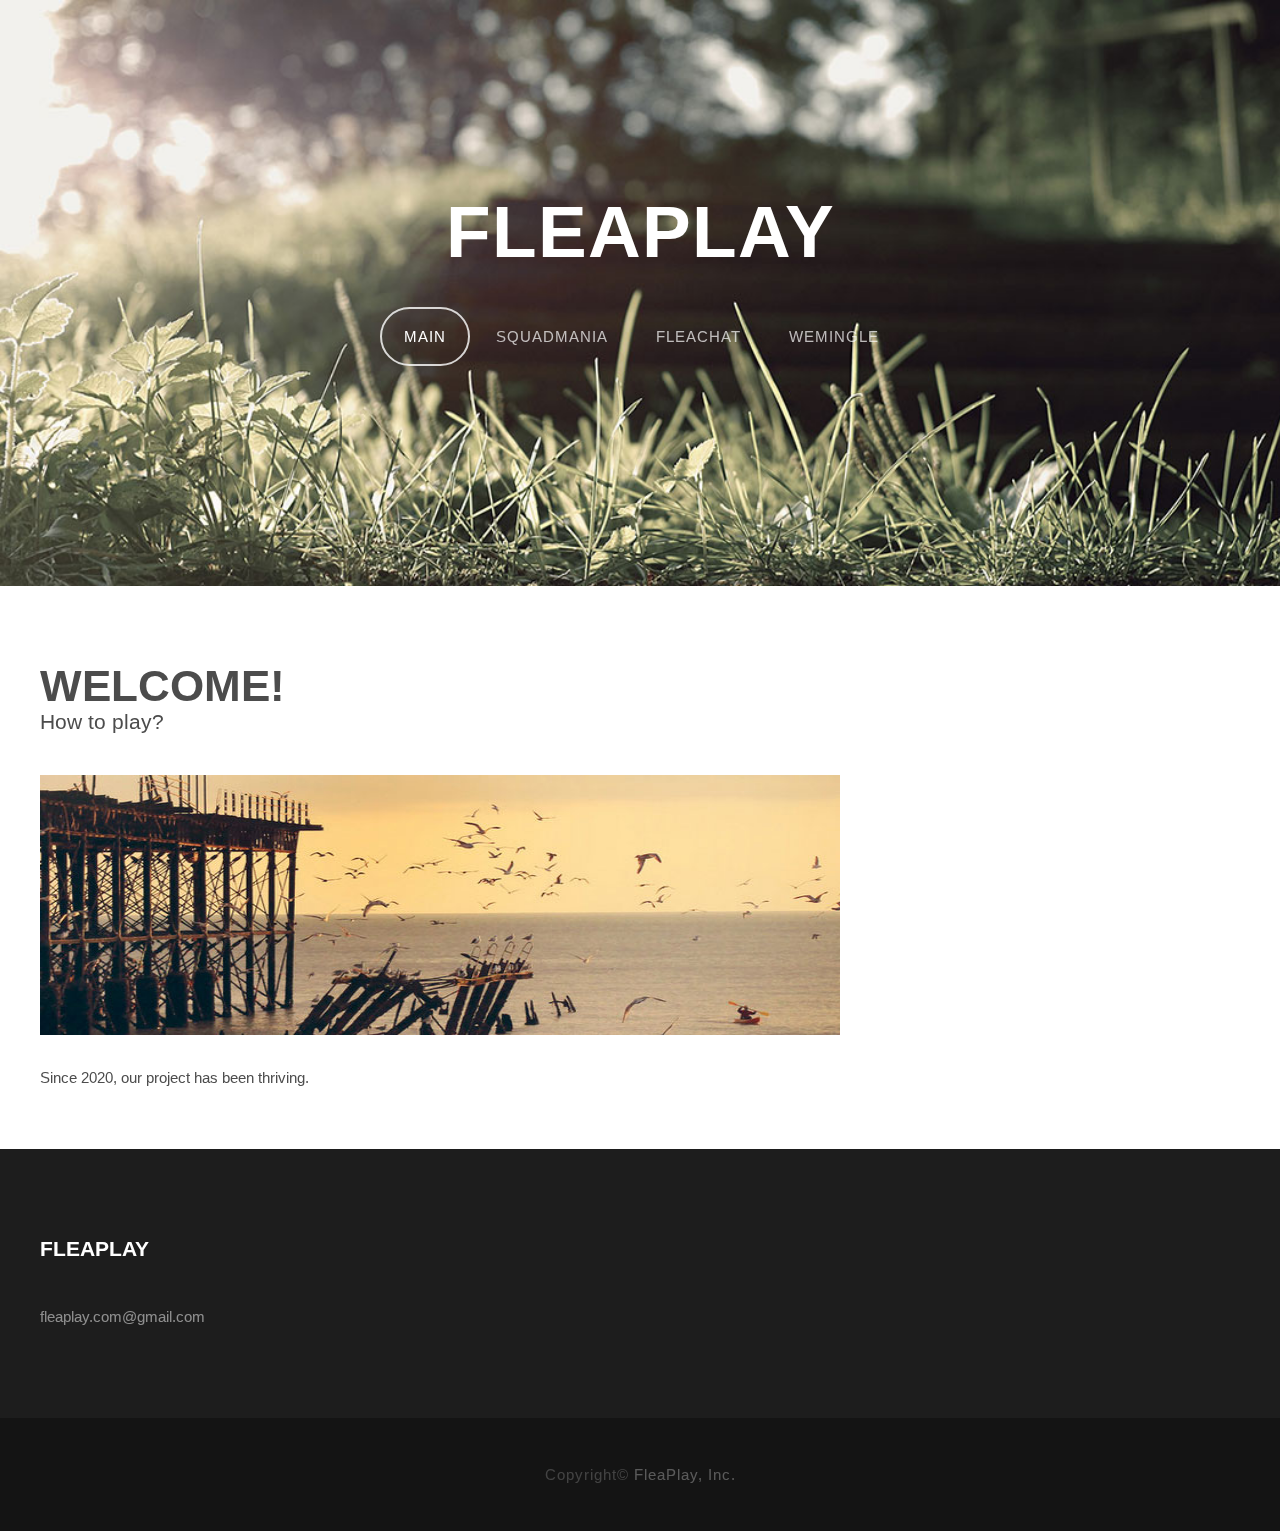
==== commit 771c1af2: "Update index.html" ====
--- a/index.html
+++ b/index.html
@@ -1,154 +1,58 @@
 <!DOCTYPE HTML>
-<html lang="ko">
-<head>
-    <meta charset="UTF-8">
-    <meta name="viewport" content="width=device-width, initial-scale=1">
-    <title>FleaPlay</title>
-    <meta name="description" content="">
-    <meta name="keywords" content="">
-    <meta name="robots" content="index, follow, max-image-preview:large, max-snippet:-1, max-video-preview:-1">
+<html><head><title>FleaPlay</title><meta http-equiv="content-type" content="text/html; charset=utf-8"><meta name="description" content=""><meta name="keywords" content=""><meta name="robots" content="index, follow, max-image-preview:large, max-snippet:-1, max-video-preview:-1"><link href="//fonts.googleapis.com/css?family=Arimo:400,700" rel="stylesheet" type="text/css"><!--[if lte IE 8]><script src="js/html5shiv.js"></script><![endif]--><script src="//ajax.googleapis.com/ajax/libs/jquery/1.11.0/jquery.min.js"></script><script src="js/skel.min.js"></script><script src="js/skel-panels.min.js"></script><script src="js/init.js"></script><noscript>
+			<link rel="stylesheet" href="css/skel-noscript.css"><link rel="stylesheet" href="css/style.css"><link rel="stylesheet" href="css/style-desktop.css"></noscript><!--[if lte IE 8]><link rel="stylesheet" href="css/ie/v8.css" /><![endif]--><!--[if lte IE 9]><link rel="stylesheet" href="css/ie/v9.css" /><![endif]--></head><body class="homepage">
 
-    <!-- Google Fonts -->
-    <link href="//fonts.googleapis.com/css?family=Arimo:400,700" rel="stylesheet" type="text/css">
+		<!-- Header -->
+		<div id="header">
+			<div class="container"> 
+				
+				<!-- Logo -->
+				<div id="logo">
+					<h1><a href="#">FleaPlay</a></h1>
+					<span></span>
+				</div>
+				
+				<!-- Nav -->
+				<nav id="nav"><ul><li class="active"><a href="index.html">Main</a></li>
+						<li><a href="squadmania.html">SquadMania</a></li>
+						<li><a href="fleachat.html">FleaChat</a></li>
+						<li><a href="wemingle.html">Wemingle</a></li>
+					</ul></nav></div>
+		</div>
 
-    <!-- Styles -->
-    <link rel="stylesheet" href="css/skel-noscript.css">
-    <link rel="stylesheet" href="css/style.css">
-    <link rel="stylesheet" href="css/style-desktop.css">
+		<!-- Main -->
+		<div id="main">
+			<div class="container">
+				<!-- Content -->
+				<div id="content" class="8u skel-cell-important">
+					<section><header><h2>Welcome!</h2>
+							<span class="byline">How to play?</span>
+						</header><a href="#" class="image full"><img src="images/pic07.jpg" alt="" width="700" height="260"></a>
+						<p>Since 2020, our project has been thriving.</p>
+						</section></div>
+			</div>
+		</div>
 
-    <style>
-        /* 네비게이션 스타일 */
-        #nav {
-            width: 100%;
-            background-color: #fff;
-            padding: 10px 0;
-            border-bottom: 1px solid #ddd;
-        }
+		<!-- Footer -->
+		<!-- Footer -->
+		<div id="footer">
+			<div class="container">
+				<div class="row">
+					<div class="4u">
+						<section><h2>FleaPlay</h2>
+							<ul class="default">
+								<a href="mailto:fleaplay.com@gmail.com">fleaplay.com@gmail.com</a>
+							</ul></section></div>
+                    
+				</div>
+			</div>
+		</div>
 
-        #nav ul {
-            display: flex;
-            justify-content: center;
-            align-items: center;
-            gap: 15px; /* 메뉴 간격 */
-            padding: 0;
-            list-style: none;
-            margin: 0;
-        }
-
-        #nav ul li {
-            display: inline-block;
-        }
-
-        #nav ul li a {
-            text-decoration: none;
-            padding: 10px 15px;
-            font-size: 16px;
-            font-weight: bold;
-            color: #333;
-            transition: all 0.3s ease;
-        }
-
-        /* 활성화된 메뉴 항목 스타일 */
-        #nav ul li.active a {
-            border-bottom: 2px solid #007bff; /* 활성화된 메뉴 밑줄 */
-            color: #007bff;
-        }
-
-        /* 모바일 반응형 */
-        @media screen and (max-width: 768px) {
-            #nav ul {
-                flex-wrap: nowrap; /* 줄바꿈 방지 */
-                overflow-x: auto; /* 가로 스크롤 허용 */
-                white-space: nowrap; /* 텍스트 줄바꿈 방지 */
-                padding-bottom: 5px;
-            }
-
-            #nav ul li a {
-                padding: 8px 12px;
-                font-size: 14px;
-            }
-        }
-    </style>
-
-</head>
-<body class="no-sidebar">
-
-    <!-- Header -->
-    <div id="header">
-        <div class="container">
-            
-            <!-- Logo -->
-            <div id="logo">
-                <h1><a href="#">FleaPlay</a></h1>
-            </div>
-
-            <!-- Nav -->
-            <nav id="nav">
-                <ul>
-                    <li class="active"><a href="index.html">Main</a></li>
-                    <li><a href="squadmania.html">SquadMania</a></li>
-                    <li><a href="fleachat.html">FleaChat</a></li>
-                    <li><a href="wemingle.html">Wemingle</a></li>
-                </ul>
-            </nav>
-        </div>
-    </div>
-
-    <!-- Main -->
-    <div id="main">
-        <div class="container">
-            <div class="row"> 
-                <!-- Content -->
-                <div id="content" class="12u skel-cell-important">
-                    <section>
-                        <header>
-                            <h2>FleaPlay에 오신 것을 환영합니다</h2>
-                            <span class="byline">다양한 서비스를 한 곳에서 즐기세요</span>
-                        </header>
-                        <div class="image-container">
-                            <div class="image-item"><img src="images/main01.png" alt="" width="322" height="699"></div>
-                            <div class="image-item"><img src="images/main02.png" alt="" width="322" height="699"></div>
-                            <div class="image-item"><img src="images/main03.png" alt="" width="322" height="699"></div>
-                            <div class="image-item"><img src="images/main04.png" alt="" width="322" height="699"></div>
-                        </div>
-                        <br>
-                        <div>
-                            <a href="https://apps.apple.com/app/squadmania/id1531506476">
-                                <img src="images/appstore_down.jpeg" width="300" height="99">
-                            </a>
-                            <a href="https://play.google.com/store/apps/details?id=com.fleaplay.squad.flutter">
-                                <img src="images/google-play-badge1.png" width="332" height="99"> 
-                            </a>
-                        </div>
-                        <br>
-                    </section>
-                </div>
-            </div>
-        </div>
-    </div>
-
-    <!-- Footer -->
-    <div id="footer">
-        <div class="container">
-            <div class="row">
-                <div class="4u">
-                    <section>
-                        <h2>FleaPlay</h2>
-                        <ul class="default">
-                            <a href="mailto:fleaplay.com@gmail.com">fleaplay.com@gmail.com</a>
-                        </ul>
-                    </section>
-                </div>
-            </div>
-        </div>
-    </div>
-
-    <!-- Copyright -->
-    <div id="copyright">
-        <div class="container">
-            Copyright© <a href="https://fleaplay.com/"> FleaPlay, Inc.</a>
-        </div>
-    </div>
-
-</body>
-</html>
+		<!-- Copyright -->
+		<div id="copyright">
+			<div class="container">
+				Copyright©<a href="https://fleaplay.com/"> FleaPlay, Inc.</a>
+			</div>
+		</div>
+		
+	</body></html>
--- a/css/ie/v8.css
+++ b/css/ie/v8.css
@@ -0,0 +1,18 @@
+/*********************************************************************************/
+/* Basic                                                                         */
+/*********************************************************************************/
+
+	.button
+	{
+		/*
+		
+		For elements that use border-radius, add the following:
+		
+			-ms-behavior: url('css/ie/PIE.htc');
+
+		Note that PIE.htc requires its elements to be relative or absolute:
+
+			position: relative;
+
+		*/
+	}--- a/css/ie/v9.css
+++ b/css/ie/v9.css
@@ -0,0 +1,3 @@
+/*********************************************************************************/
+/* Basic                                                                         */
+/*********************************************************************************/
